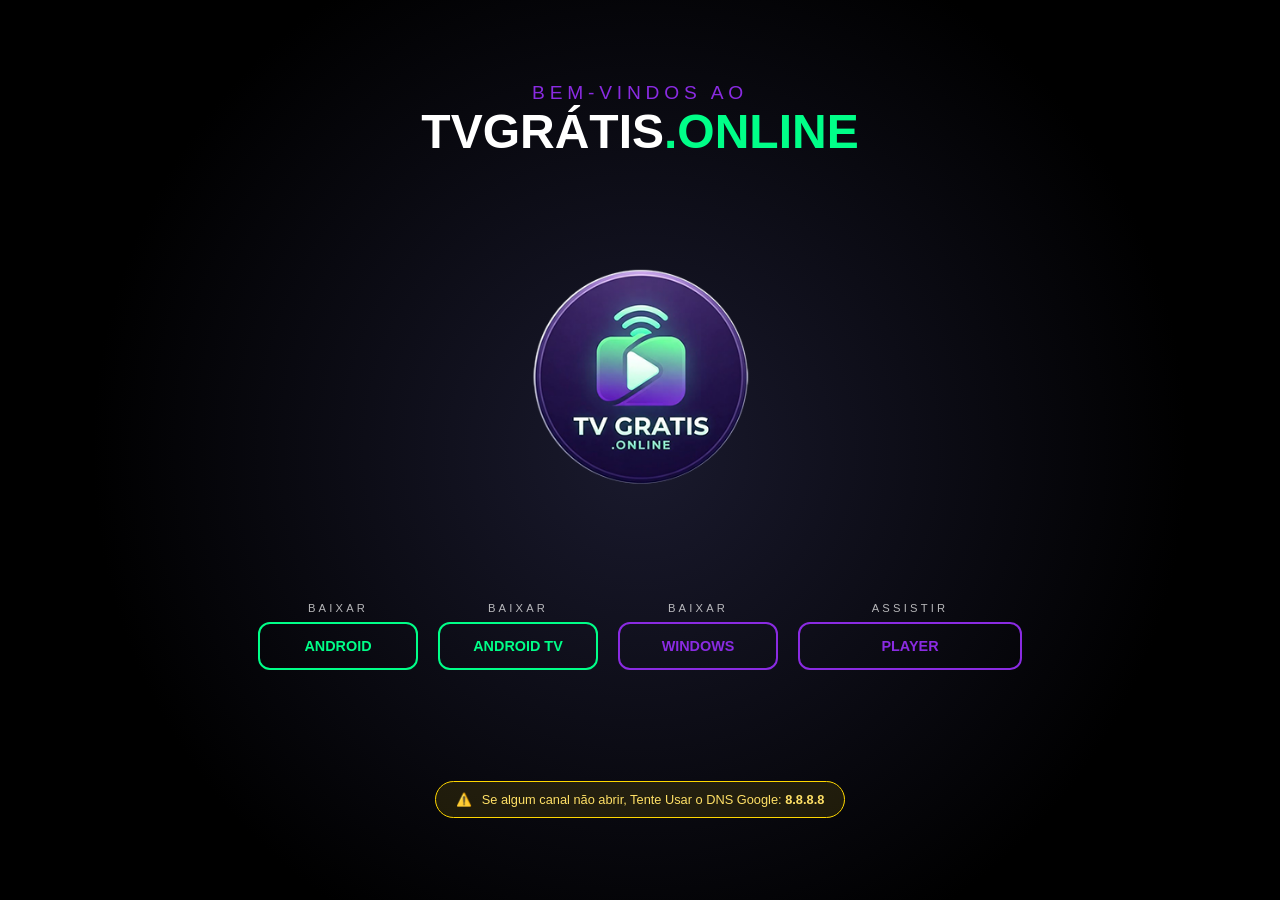
==== index.html @ 02cd113d "Update DNS warning message text" ====
<!DOCTYPE html>
<html lang="pt-br">
<head>
    <meta charset="UTF-8">
    <meta name="viewport" content="width=device-width, initial-scale=1.0">
    
    <title>TV Grátis - Assista Canais de TV Online Grátis e Ao Vivo</title>
    <meta name="description" content="Assista canais de TV online grátis e ao vivo.">
    <link rel="canonical" href="https://tvgratis.online/">

    <link href="https://vjs.zencdn.net/8.10.0/video-js.css" rel="stylesheet" />
    <script src="https://vjs.zencdn.net/8.10.0/video.min.js"></script>

    <link rel="preconnect" href="https://fonts.googleapis.com">
    <link rel="preconnect" href="https://fonts.gstatic.com" crossorigin>
    <link href="https://fonts.googleapis.com/css2?family=Rajdhani:wght@500;700&display=swap" rel="stylesheet">
    <link rel="stylesheet" href="style.css">

    <meta name="theme-color" content="#111111">
    <link rel="icon" href="imagens/favicon.ico">
    <style>
    :root { --bg: #000; --accent: #8a2be2; --green: #00ff88; }
    body { background: radial-gradient(circle at center, #1a1a2e 0%, #000 70%); color: #fff; font-family: 'Montserrat', sans-serif; margin: 0; height: 100vh; overflow: hidden; display: flex; flex-direction: column; align-items: center; justify-content: space-evenly; }

    .header { text-align: center; }
    .welcome-text { font-size: 1.2rem; font-weight: 400; letter-spacing: 0.3rem; text-transform: uppercase; color: var(--accent); }
    .site-name-main { font-size: 3rem; font-weight: 900; color: #fff; }
    .site-name-ext { font-size: 3rem; font-weight: 900; color: var(--green); }
    
    .content-center { height: 280px; display: flex; align-items: center; justify-content: center; position: relative; }
    .spin-container { position: absolute; }
    .logo { width: 220px; animation: entrance 1s cubic-bezier(0.175, 0.885, 0.32, 1.275); }
    
    .promo-container { position: absolute; text-align: center; opacity: 0; transition: opacity 0.6s ease; }
    .promo-text { font-size: 5rem; font-weight: 900; line-height: 0.85; text-transform: uppercase; }

    .actions { display: flex; gap: 20px; flex-wrap: wrap; justify-content: center; width: 95%; }
    .action-group { display: flex; flex-direction: column; align-items: center; gap: 8px; }
    .action-label { color: #fff; font-size: 0.7rem; letter-spacing: 0.2rem; opacity: 0.7; text-transform: uppercase; }
    
    .btn { padding: 14px 30px; border: 2px solid; border-radius: 12px; background: transparent; font-weight: 700; cursor: pointer; transition: all 0.3s ease; font-size: 0.9rem; width: 160px; text-decoration: none; display: flex; align-items: center; justify-content: center; text-transform: uppercase; }
    .btn-green { border-color: var(--green); color: var(--green); }
    .btn-green:hover { background: var(--green); color: #000; box-shadow: 0 0 20px rgba(0, 255, 136, 0.4); }
    .btn-purple { border-color: var(--accent); color: var(--accent); }
    .btn-purple:hover { background: var(--accent); color: #fff; box-shadow: 0 0 20px rgba(138, 43, 226, 0.4); }

    .modal { display: none; position: fixed; top: 0; left: 0; width: 100%; height: 100%; background: rgba(0,0,0,0.85); justify-content: center; align-items: center; z-index: 100; }
    .modal-content { background: #0d0d17; padding: 20px; border-radius: 15px; width: 80%; max-width: 320px; text-align: center; border: 1px solid var(--accent); }
    .modal-link { background: #000; padding: 10px; border-radius: 5px; margin: 15px 0; font-family: monospace; word-break: break-all; color: var(--green); border: 1px solid #333; }
    
    .btn-copy { background: transparent; color: var(--accent); border: 2px solid var(--accent); padding: 10px; width: 100%; border-radius: 8px; cursor: pointer; margin-bottom: 10px; font-weight: 700; transition: 0.3s; }
    .btn-copy:hover { background: var(--accent); color: #fff; }
    .btn-download { background: transparent; color: var(--green); border: 2px solid var(--green); padding: 15px; width: 100%; border-radius: 8px; font-weight: 700; cursor: pointer; transition: 0.3s; }
    .btn-download:hover { background: var(--green); color: #000; box-shadow: 0 0 20px rgba(0, 255, 136, 0.4); }

    .dns-warning { background: rgba(255, 215, 0, 0.1); border: 1px solid #ffd700; color: #ffe066; padding: 10px 20px; border-radius: 50px; font-size: 0.8rem; display: flex; align-items: center; gap: 10px; margin-top: 30px; animation: fadeIn 1.5s ease; }

    @keyframes entrance {
        0% { transform: scale(0.5) rotate(0deg); filter: blur(10px); opacity: 0; }
        100% { transform: scale(1) rotate(360deg); filter: blur(0px); opacity: 1; }
    }
    
    @keyframes fadeIn { 
        0% { opacity: 0; transform: translateY(20px); } 
        100% { opacity: 1; transform: translateY(0); } 
    }

    @media (max-width: 768px) {
        .actions { display: grid; grid-template-columns: repeat(2, 1fr); gap: 12px; width: 92%; }
        .btn { width: 100%; padding: 10px 8px; font-size: 0.8rem; }
        .dns-warning { margin-top:-10px; }
        .content-center { margin-top:-15px; margin-bottom:-15px; }
        .site-name-main { font-size: 2.5rem; font-weight: 900; color: #fff; }
    .site-name-ext { font-size: 2.5rem; font-weight: 900; color: var(--green); }
        .promo-text { font-size: 4.5rem; font-weight: 900; line-height: 0.85; text-transform: uppercase; }
    }
</style>
</head>
<body>

    <div class="header">
        <div class="welcome-text">Bem-vindos ao</div>
        <div><span class="site-name-main">TVGRÁTIS</span><span class="site-name-ext">.ONLINE</span></div>
    </div>

    <div class="content-center">
        <div class="spin-container" id="logo-box"><img src="imagem256.png" class="logo" alt="Logo"></div>
        <div class="promo-container" id="promo-box">
            <div class="promo-text"><span id="top" style="color:var(--green)">100%</span><br><span id="bottom" style="color:var(--green)">GRÁTIS</span></div>
        </div>
    </div>

    <div class="actions">
        <div class="action-group"><span class="action-label">Baixar</span><button onclick="openModal('http://aftv.news/9321815')" class="btn btn-green">Android</button></div>
        <div class="action-group"><span class="action-label">Baixar</span><button onclick="openModal('http://aftv.news/2502762')" class="btn btn-green">Android TV</button></div>
        <div class="action-group"><span class="action-label">Baixar</span><button onclick="openModal('http://aftv.news/9338681')" class="btn btn-purple">Windows</button></div>
        <div class="action-group"><span class="action-label">Assistir</span><a href="/player" class="btn btn-purple">Player</a></div>
    </div>

    <div id="modal" class="modal">
        <div class="modal-content">
            <h3>Link de Download</h3>
            <div id="link-display" class="modal-link"></div>
            <button class="btn-copy" onclick="copyLink()">COPIAR LINK</button>
            <button class="btn-download" onclick="downloadNow()">BAIXAR AGORA</button>
            <button style="background:none; border:none; color:#666; margin-top:15px; cursor:pointer;" onclick="closeModal()">FECHAR</button>
        </div>
    </div>
    <div class="dns-warning">
        <span class="dns-icon">⚠️</span>
        <span>Se algum canal não abrir, Tente Usar o DNS Google: <strong>8.8.8.8</strong></span>
    </div>
    <script>
        let currentLink = "";

        function openModal(link) {
            currentLink = link;
            document.getElementById('link-display').innerText = currentLink;
            document.getElementById('modal').style.display = 'flex';
        }

        function closeModal() { document.getElementById('modal').style.display = 'none'; }
        
        function copyLink() {
            navigator.clipboard.writeText(currentLink);
            alert("Link copiado!");
        }

        function downloadNow() { window.location.href = currentLink; }

        // Script original do loop
        const logoBox = document.getElementById('logo-box');
        const promoBox = document.getElementById('promo-box');
        const topEl = document.getElementById('top');
        const bottomEl = document.getElementById('bottom');
       
            function runCycle() {
            logoBox.style.display = "block";
            promoBox.style.opacity = 0;
            
            setTimeout(() => {
                logoBox.style.display = "none";
                promoBox.style.opacity = 1;
                
                topEl.innerText = "100%"; bottomEl.innerText = "GRÁTIS";
                topEl.style.color = "var(--green)"; bottomEl.style.color = "var(--green)";
                
                setTimeout(() => {
                    topEl.innerText = "SEM"; bottomEl.innerText = "ANÚNCIOS";
                    topEl.style.color = "var(--accent)"; bottomEl.style.color = "var(--accent)";
                    
                    setTimeout(runCycle, 3000);
                }, 3000);
            }, 2500);
        }
        runCycle();
    </script>
</body>
</html>
---- style.css ----
:root { --bg:#111; --sidebar-bg:#151515; --purple:#8a2be2; --green:#00ff88; --text:#fff; }
body{background:var(--bg);color:var(--text);font-family:'Rajdhani',sans-serif;margin:0;display:flex;height:100vh;overflow:hidden;}
::-webkit-scrollbar{width:5px}
::-webkit-scrollbar-track{background:#111}
::-webkit-scrollbar-thumb{background:var(--purple);border-radius:10px}
aside{width:320px;background:var(--sidebar-bg);border-right:1px solid rgba(138,43,226,.3);display:flex;flex-direction:column;flex-shrink:0;box-shadow:10px 0 30px rgba(0,0,0,.5)}
main{flex-grow:1;display:flex;align-items:center;justify-content:center;padding:20px;background:radial-gradient(circle,#1a1a1a 0%,#111 100%)}
#player-container{width:100%;height:100%;background:#000;border-radius:12px;overflow:hidden;border:1px solid rgba(255,255,255,.1);position:relative}
#player,.player-wrapper,iframe{width:100%!important;height:100%!important;border:none;display:block}
.brand-container{border-bottom:1px solid #222;padding:15px 10px;text-align:center}
.search-box{padding:15px}
.search-box input{width:90%;background:#000;border:1px solid #333;padding:12px;color:var(--green);border-radius:8px;outline:none;font-family:'Rajdhani'}
.channel-list{overflow-y:auto;flex-grow:1}
.item{padding:12px 15px;margin:5px 10px;background:#1a1a1a;border-radius:8px;display:flex;align-items:center;font-size:14px;font-weight:600;cursor:pointer;border-left:4px solid transparent;user-select:none;transition:.2s}
.item:hover{background:rgba(34,34,34,.7);transform:translateX(5px)}
.item.active{border-left-color:var(--green);background:rgba(138,43,226,.15);color:var(--green)}
.channel-number{min-width:30px;font-size:11px;color:var(--purple);margin-right:12px;background:#000;padding:2px 6px;border-radius:4px;text-align:center}
.categoria-header{display:flex;align-items:center;justify-content:space-between;padding:0 8px;gap:10px}
.tituloCategoria{flex:1;text-align:center;font-size:22px;font-weight:bold;background:linear-gradient(90deg,#00ff88,#8a2be2);-webkit-background-clip:text;-webkit-text-fill-color:transparent}
.cat-btn{width:38px;height:38px;border-radius:50%;border:1px solid #8a2be2;background:#111;color:#00ff88;font-size:22px;cursor:pointer}
.cat-btn:hover{background:#8a2be2;color:#fff}
#iframe-overlay{position:absolute;inset:0;z-index:1500;background:transparent;cursor:default}
#welcome-screen{position:absolute;inset:0;z-index:20;background:#000;display:flex;align-items:center;justify-content:center;flex-direction:column;text-align:center;padding:20px}
#welcome-title{font-size:48px;font-weight:700;background:linear-gradient(90deg,#00ff88,#8a2be2);-webkit-background-clip:text;-webkit-text-fill-color:transparent}
#welcome-sub{margin-top:20px;font-size:20px;color:#fff;opacity:0}
#noise-container{display:none;position:absolute;inset:0;z-index:19;background:#000;overflow:hidden;pointer-events:none}
#tv-static{position:absolute;top:-50px;left:-50px;right:-50px;bottom:-50px;opacity:.15;background-image:url("data:image/svg+xml,%3Csvg xmlns='http://www.w3.org/2000/svg' viewBox='0 0 200 200'%3E%3Cfilter id='noise'%3E%3CfeTurbulence type='fractalNoise' baseFrequency='0.65' numOctaves='3' stitchTiles='stitch'/%3E%3C/filter%3E%3Crect width='100%25' height='100%25' filter='url(%23noise)'/%3E%3C/svg%3E");animation:noise .2s linear infinite}
@keyframes fadeIn{to{opacity:1}}
@keyframes noise{0%{transform:translate(0,0)}10%{transform:translate(-5px,-5px)}100%{transform:translate(0,0)}}
.ad-badge{background:#ff4040;color:#fff;font-size:9px;padding:2px 6px;border-radius:4px;margin-right:10px;font-weight:800;display:inline-block;text-transform:uppercase}
#virtual-cursor{width:20px;height:20px;background:url('https://cdn-icons-png.flaticon.com/512/61/61168.png') no-repeat center center;background-size:contain;position:fixed;top:50%;left:50%;z-index:999999;pointer-events:none}#container-alternante { position: relative; width: 100%; height: 350px; }

.bloco-slide {
    position: absolute; width: 100%; top: 0; left: 0;
    animation: alternarTelas 6s infinite;
    opacity: 0;
}

#slide-2 { animation-delay: 3s; }

@keyframes alternarTelas {
    0%, 45% { opacity: 1; visibility: visible; }
    50%, 95% { opacity: 0; visibility: hidden; }
    100% { opacity: 1; visibility: visible; }
}

.grid-apps { 
    display: flex; justify-content: center; gap: 40px; margin-top: 30px; flex-wrap: wrap; 
}

.rec-card { display: flex; flex-direction: column; align-items: center; width: 140px; }

.rec-disp { font-size: 0.95rem; color: #a855f7; font-weight: 900; text-transform: uppercase; margin-bottom: 15px; }

.rec-icon { width: 50px; height: 50px; border-radius: 15px; margin-bottom: 15px; }

.rec-nome { font-size: 1.2rem; font-weight: 700; color: #fff; }
@media (max-width:768px){
.channel-list{margin-bottom:60px}
body{flex-direction:column}
main{order:1;height:35vh;width:100%;padding:0}
aside{order:2;width:100%;height:65dvh;border-right:none;border-top:2px solid var(--purple)}
#welcome-title{font-size:32px}
#welcome-sub{font-size:16px}
@media (max-width: 600px) {
/* Ajusta o container pai para ficar mais compacto */
.grid-apps {
 gap: 10px !important; /* Reduz drasticamente o espaço entre ícones */
 margin-top: 15px !important;
    }

    /* Reduz o tamanho do card no mobile */
  .rec-card {
   width: 70px !important; /* Diminui a largura fixa que causava a quebra */
    }

    /* Ajusta o tamanho da imagem */
    .rec-icon {
        width: 45px !important;
        height: 45px !important;
        margin-bottom: 5px !important;
    }

    /* Ajusta as fontes para não ocuparem muito espaço */
    .rec-disp { font-size: 0.6rem !important; margin-bottom: 2px !important; }
    .rec-nome { font-size: 0.7rem !important; }
}
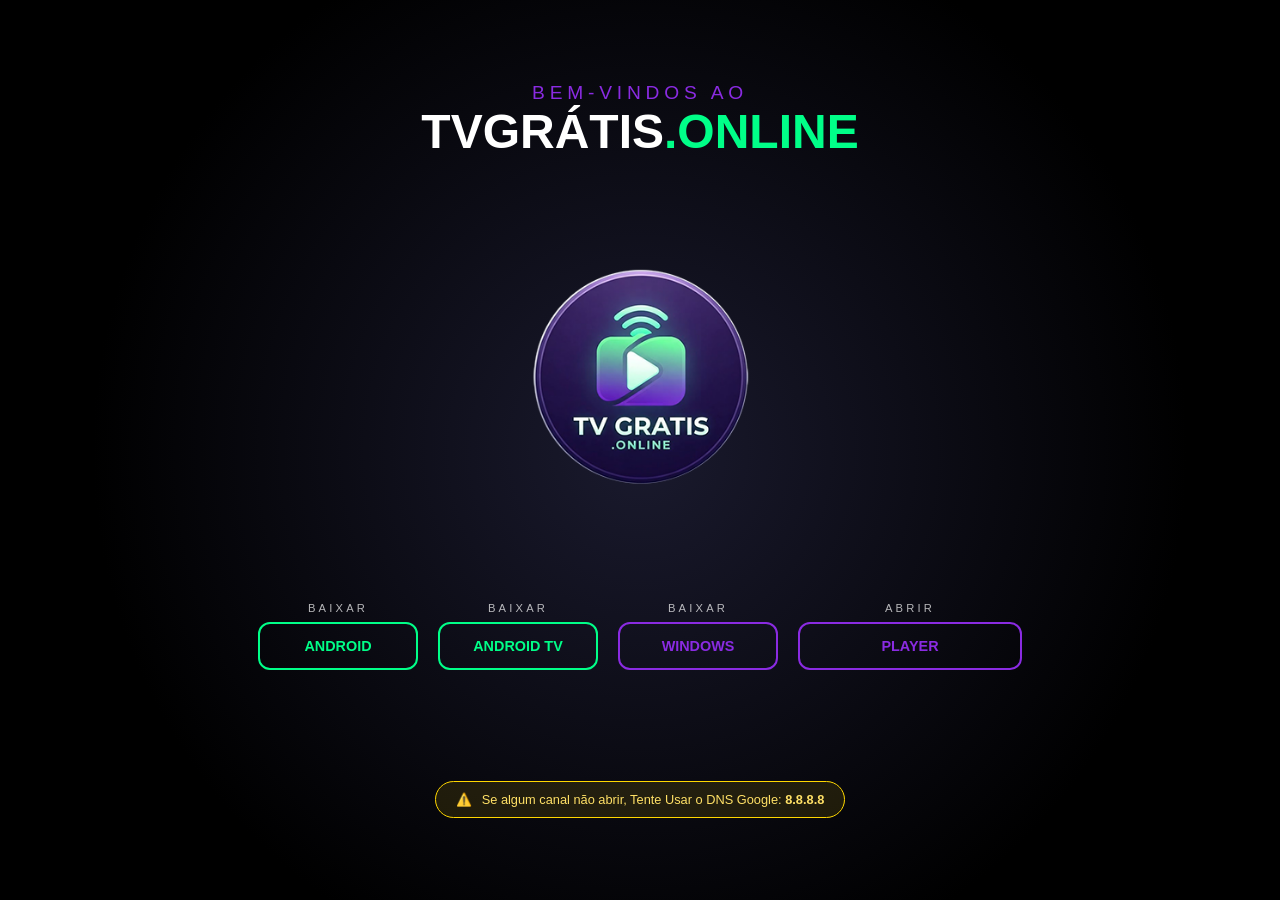
==== commit 105bb17c: "Change button label from 'Assistir' to 'Abrir'" ====
--- a/index.html
+++ b/index.html
@@ -71,7 +71,7 @@
         .dns-warning { margin-top:-10px; }
         .content-center { margin-top:-15px; margin-bottom:-15px; }
         .site-name-main { font-size: 2.5rem; font-weight: 900; color: #fff; }
-    .site-name-ext { font-size: 2.5rem; font-weight: 900; color: var(--green); }
+        .site-name-ext { font-size: 2.5rem; font-weight: 900; color: var(--green); }
         .promo-text { font-size: 4.5rem; font-weight: 900; line-height: 0.85; text-transform: uppercase; }
     }
 </style>
@@ -94,7 +94,7 @@
         <div class="action-group"><span class="action-label">Baixar</span><button onclick="openModal('http://aftv.news/9321815')" class="btn btn-green">Android</button></div>
         <div class="action-group"><span class="action-label">Baixar</span><button onclick="openModal('http://aftv.news/2502762')" class="btn btn-green">Android TV</button></div>
         <div class="action-group"><span class="action-label">Baixar</span><button onclick="openModal('http://aftv.news/9338681')" class="btn btn-purple">Windows</button></div>
-        <div class="action-group"><span class="action-label">Assistir</span><a href="/player" class="btn btn-purple">Player</a></div>
+        <div class="action-group"><span class="action-label">Abrir</span><a href="/player" class="btn btn-purple">Player</a></div>
     </div>
 
     <div id="modal" class="modal">
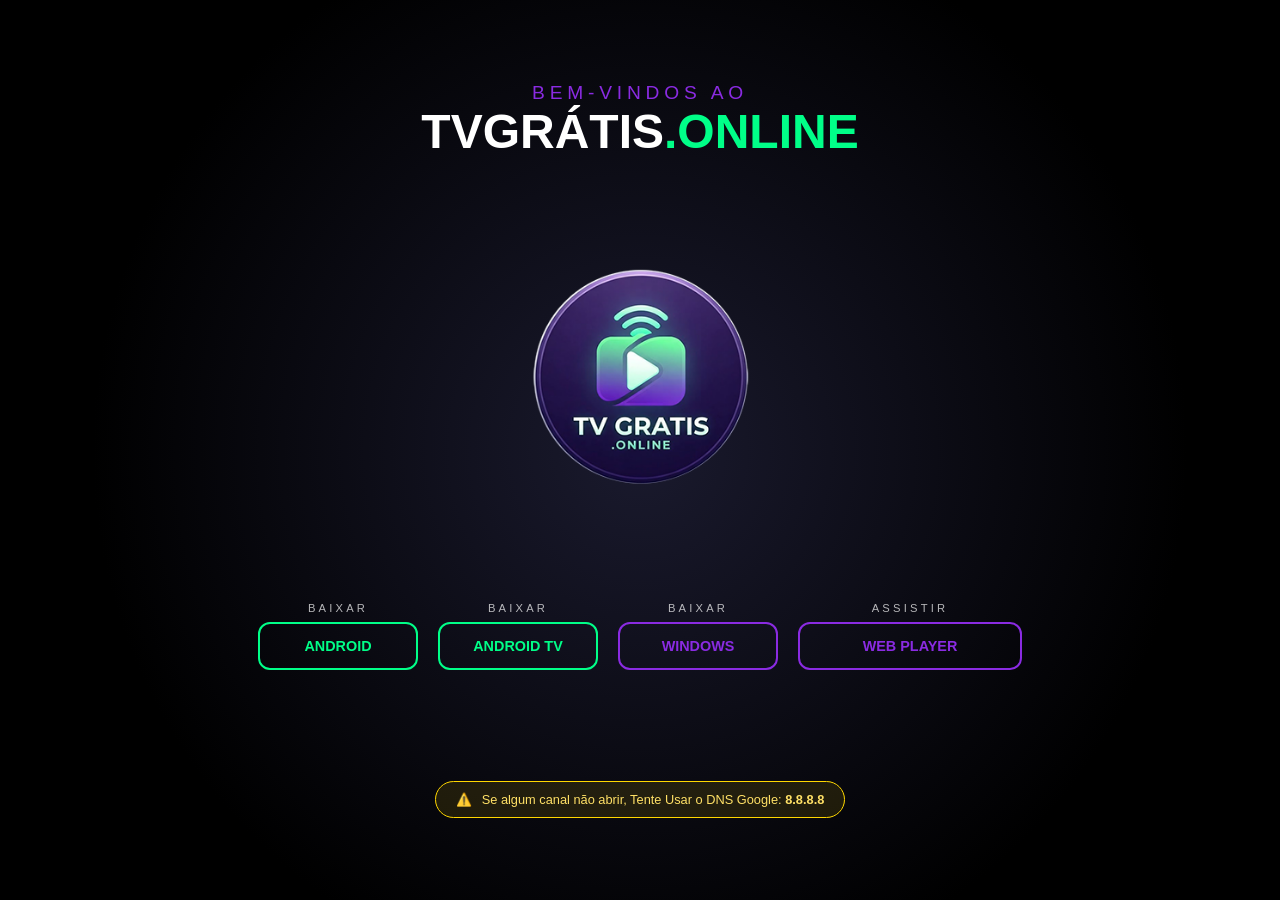
==== commit 3c8dfb56: "Update index.html" ====
--- a/index.html
+++ b/index.html
@@ -66,13 +66,16 @@
     }
 
     @media (max-width: 768px) {
-        .actions { display: grid; grid-template-columns: repeat(2, 1fr); gap: 12px; width: 92%; }
-        .btn { width: 100%; padding: 10px 8px; font-size: 0.8rem; }
-        .dns-warning { margin-top:-10px; }
-        .content-center { margin-top:-15px; margin-bottom:-15px; }
-        .site-name-main { font-size: 2.5rem; font-weight: 900; color: #fff; }
-        .site-name-ext { font-size: 2.5rem; font-weight: 900; color: var(--green); }
-        .promo-text { font-size: 4.5rem; font-weight: 900; line-height: 0.85; text-transform: uppercase; }
+@media (max-width:768px){
+
+.actions{display:grid;grid-template-columns:repeat(2,minmax(0,1fr));gap:16px; width:92%;}
+.action-group{width:100%;}
+.btn{ width:100%; box-sizing:border-box;padding:12px 10px;}
+.dns-warning { margin-top:-10px; }
+.content-center { margin-top:-15px; margin-bottom:-15px; }
+.site-name-main { font-size: 2.5rem; font-weight: 900; color: #fff; }
+.site-name-ext { font-size: 2.5rem; font-weight: 900; color: var(--green); }
+.promo-text { font-size: 4.5rem; font-weight: 900; line-height: 0.85; text-transform: uppercase; }
     }
 </style>
 </head>
@@ -94,7 +97,7 @@
         <div class="action-group"><span class="action-label">Baixar</span><button onclick="openModal('http://aftv.news/9321815')" class="btn btn-green">Android</button></div>
         <div class="action-group"><span class="action-label">Baixar</span><button onclick="openModal('http://aftv.news/2502762')" class="btn btn-green">Android TV</button></div>
         <div class="action-group"><span class="action-label">Baixar</span><button onclick="openModal('http://aftv.news/9338681')" class="btn btn-purple">Windows</button></div>
-        <div class="action-group"><span class="action-label">Abrir</span><a href="/player" class="btn btn-purple">Player</a></div>
+        <div class="action-group"><span class="action-label">Assistir</span><a href="/player" class="btn btn-purple">Web Player</a></div>
     </div>
 
     <div id="modal" class="modal">
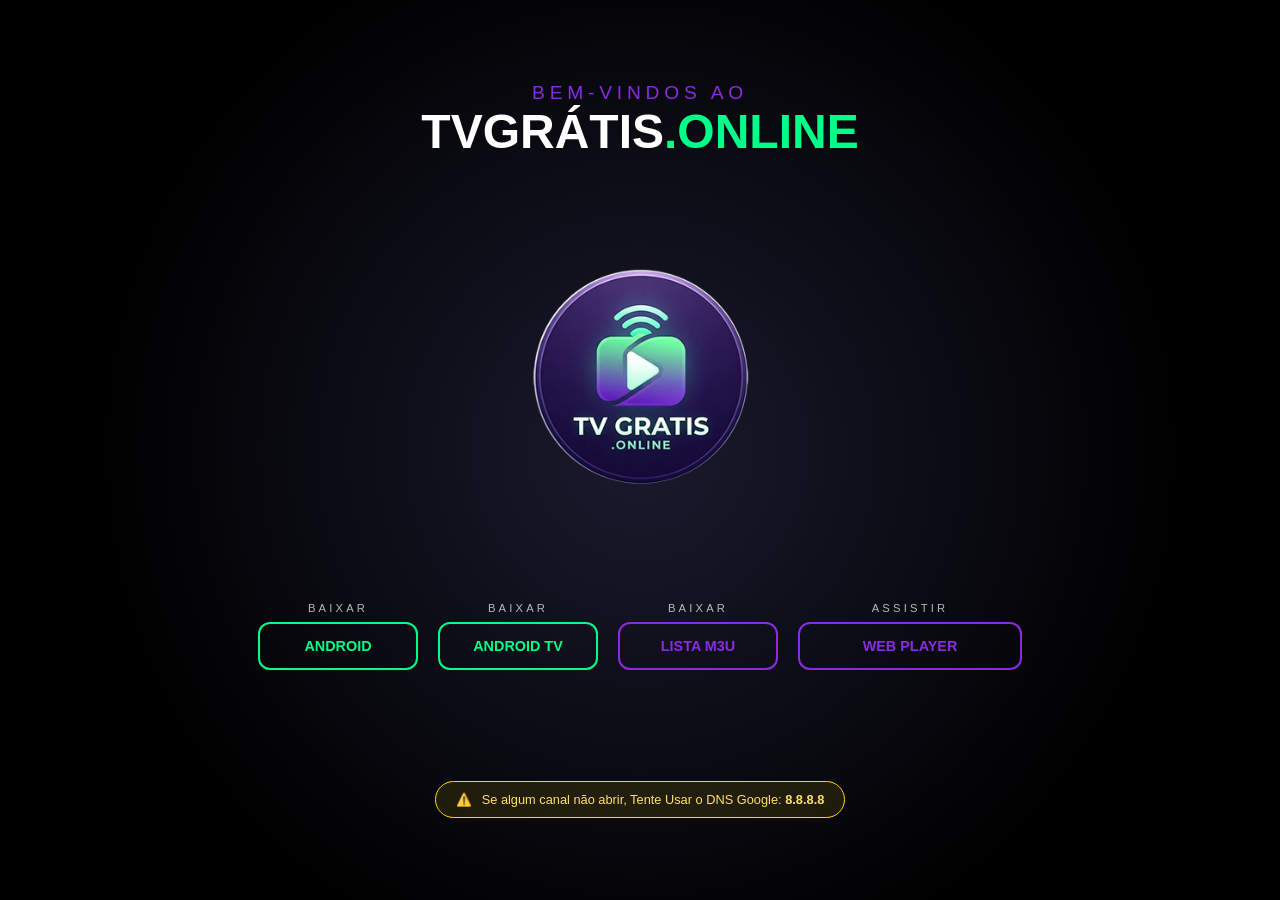
==== commit 66fff55d: "Update index.html" ====
--- a/index.html
+++ b/index.html
@@ -96,7 +96,7 @@
     <div class="actions">
         <div class="action-group"><span class="action-label">Baixar</span><button onclick="openModal('http://aftv.news/9321815')" class="btn btn-green">Android</button></div>
         <div class="action-group"><span class="action-label">Baixar</span><button onclick="openModal('http://aftv.news/2502762')" class="btn btn-green">Android TV</button></div>
-        <div class="action-group"><span class="action-label">Baixar</span><button onclick="openModal('http://aftv.news/9338681')" class="btn btn-purple">Windows</button></div>
+        <div class="action-group"><span class="action-label">Baixar</span><button onclick="openModal('https://tvgratis.online/download/lista.m3u')" class="btn btn-purple">Lista M3U</button></div>
         <div class="action-group"><span class="action-label">Assistir</span><a href="/player" class="btn btn-purple">Web Player</a></div>
     </div>
 
